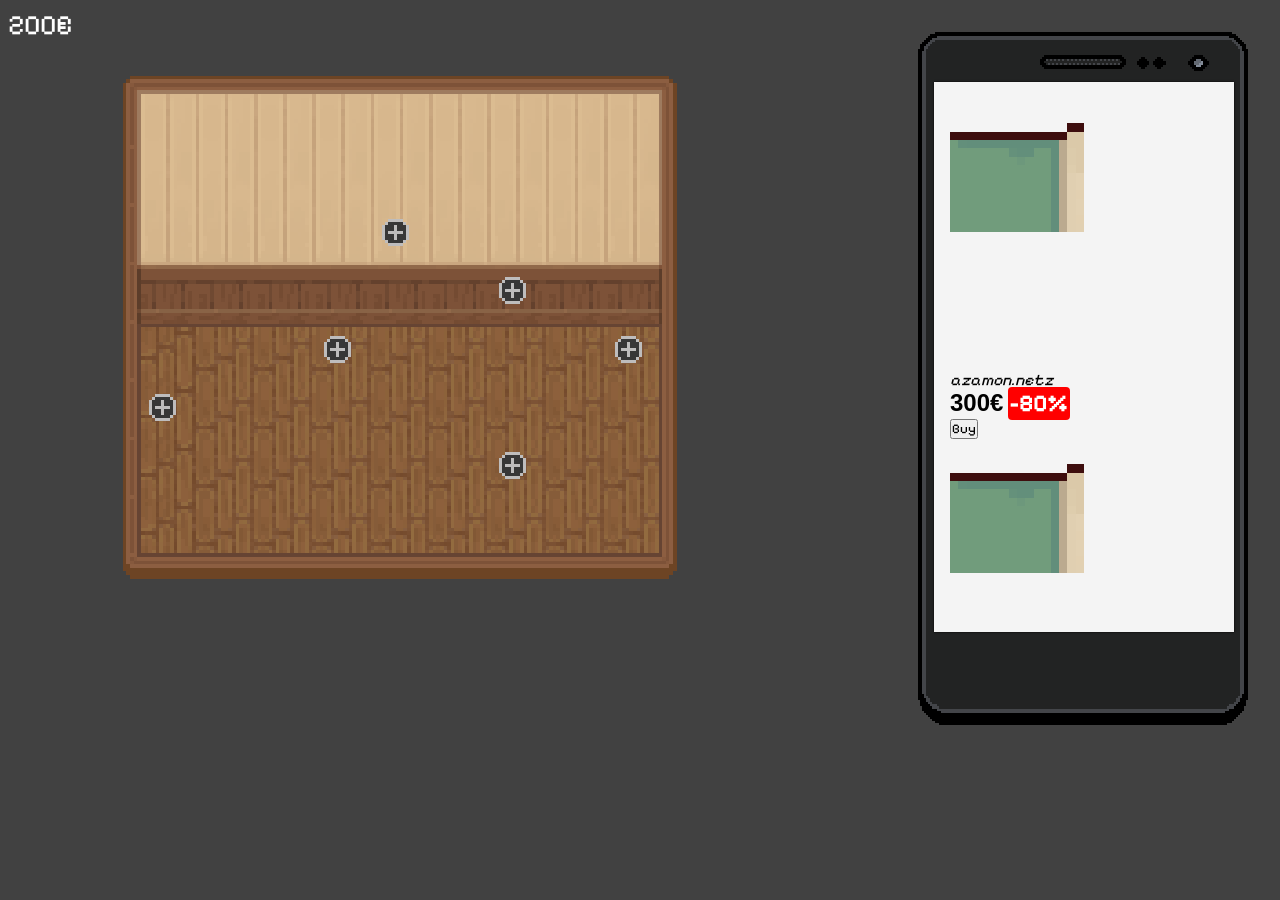
==== src/game.html @ 5c41341d "added plus buttons and handy" ====
<!DOCTYPE html>
<html lang="en">
<head>
    <meta charset="UTF-8">
    <meta name="viewport" content="width=device-width, initial-scale=1.0">
    <title>The perfect Deal</title>

    <link rel="stylesheet" href="./game.css">
    <link href="https://fonts.googleapis.com/css2?family=Pixelify+Sans:wght@400..700&display=swap" rel="stylesheet">
</head>
<body>
    <span class="budget" id="budgetDisplay"></span>

    <div class="center">
        <div class="canvas-container">
            <canvas class="room" id="roomCanvas" width="200" height="200"></canvas>

            <template id="plusTemplate">
                <button>
                    <img src="./assets/plus.png" alt="add">
                </button>
            </template>
        </div>
    </div>
    
    <div class="phone-container">

        <img src="./assets/phone.png" alt="">

        <main class="ui">

            <div id="productsDiv">

                <template id="productTemplate">
                    <div class="product">
                        <canvas class="productCanvas" width="32" height="32"></canvas>
                        <i class="website"></i>
                        <h2>
                            <span class="price"></span>
                            <span class="sale"></span>
                        </h2>
                        <button class="buy">Buy</button>
                    </div>
                </template>

            </div>

        </main>
    </div>

    <script src="./scripts/index.js" type="module"></script>
</body>
</html>
---- src/game.css ----
*, *::after, *::before {
    margin: 0;
    padding: 0;
    box-sizing: border-box;
    font-family: "Pixelify Sans", sans-serif;
}

body {
    display: flex;
    width: 100%;
    height: 100%;
    background-color: #414141;
}

.center {
    display: flex;
    align-items: center;
    justify-content: center;
    flex: 4;
    margin-top: 32px;
}
.canvas-container {
    height: 100%;
    position: relative;
}
.room {
    image-rendering: pixelated;
    height: 100%;
}

.plusIcon {
    z-index: 10;
    position: absolute;
    border: none;
    background: none;
}
.plusIcon img {
    width: 48px;
    image-rendering: pixelated;
}

.phone-container {
    position: relative;
    flex: 1;
    margin: 32px;
}
.phone-container img {
    width: 330px;
    image-rendering: pixelated;
}
.ui {
    position: absolute;
    top: 50px;
    left: 16px;
    width: 300px;
    height: 550px;
    background-color: #f4f4f4;
    box-shadow: 0 0 2px black;
    padding: 16px;
    overflow-y: scroll;
}

.sale {
    background-color: red;
    color: white;
    border-radius: 4px;
    padding: 2px;
}
.price {
    font-family: sans-serif;
}
.productCanvas {
    width: 100%;
    image-rendering: pixelated;
}

.budget {
    position: fixed;
    top: 0;
    left: 0;
    margin: 8px;
    color: white;
    font-size: 28px;
}
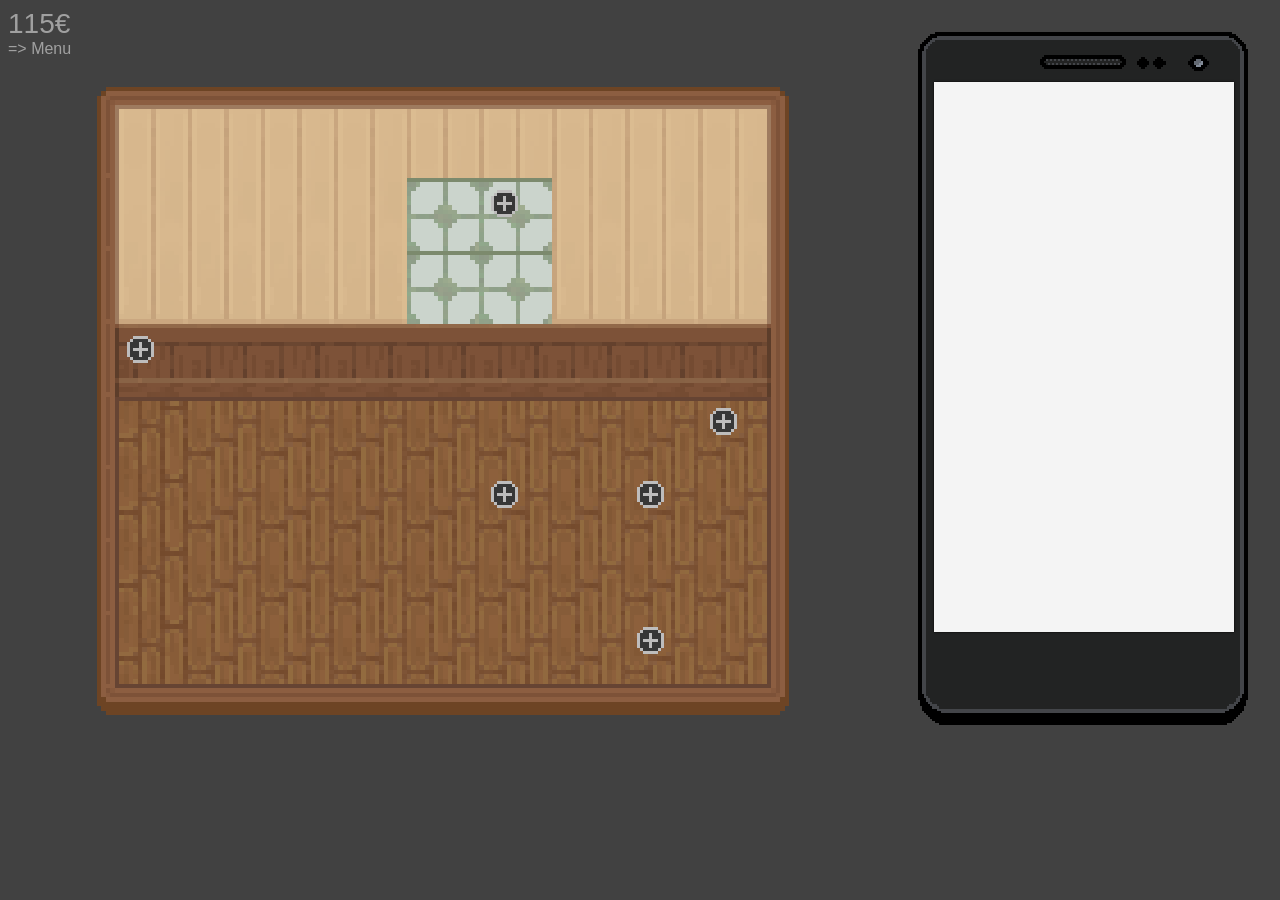
==== commit 4433a986: "added menu styles and styled phone ui" ====
--- a/src/game.html
+++ b/src/game.html
@@ -10,6 +10,7 @@
 </head>
 <body>
     <span class="budget" id="budgetDisplay"></span>
+    <a class="menu-button" href="./">=> Menu</a>
 
     <div class="center">
         <div class="canvas-container">
@@ -29,11 +30,12 @@
 
         <main class="ui">
 
+            <h2 id="productsHeading"></h2>
             <div id="productsDiv">
 
                 <template id="productTemplate">
                     <div class="product">
-                        <canvas class="productCanvas" width="32" height="32"></canvas>
+                        <canvas class="productCanvas" width="200" height="200"></canvas>
                         <i class="website"></i>
                         <h2>
                             <span class="price"></span>
--- a/src/game.css
+++ b/src/game.css
@@ -59,19 +59,54 @@
     padding: 16px;
     overflow-y: scroll;
 }
+.ui * {
+    font-family: sans-serif;
+}
 
+.product h2 {
+    display: flex;
+    justify-content: space-between;
+}
 .sale {
     background-color: red;
     color: white;
     border-radius: 4px;
     padding: 2px;
 }
+.website {
+    font-size: 12px;
+    opacity: 0.8;
+}
 .price {
     font-family: sans-serif;
+    font-weight: 300;
 }
 .productCanvas {
     width: 100%;
     image-rendering: pixelated;
+    border: 1px solid #ccc;
+}
+#productsDiv {
+    display: flex;
+    flex-direction: column;
+    gap: 32px;
+    margin-top: 24px;
+}
+#productsHeading {
+    font-size: 24px;
+    font-weight: 300;
+    font-style: italic;
+    opacity: 0.7;
+}
+.buy {
+    padding: 8px;
+    width: 100%;
+    margin: 8px 0;
+    background-color: red;
+    border: none;
+    border-radius: 8px;
+    color: white;
+    font-size: 16px;
 }
 
 .budget {
@@ -81,4 +116,17 @@
     margin: 8px;
     color: white;
     font-size: 28px;
+    font-family: sans-serif;
+    opacity: 0.5;
+}
+.menu-button {
+    position: fixed;
+    top: 32px;
+    left: 0;
+    margin: 8px;
+    color: white;
+    font-size: 16px;
+    font-family: sans-serif;
+    opacity: 0.5;
+    text-decoration: none;
 }
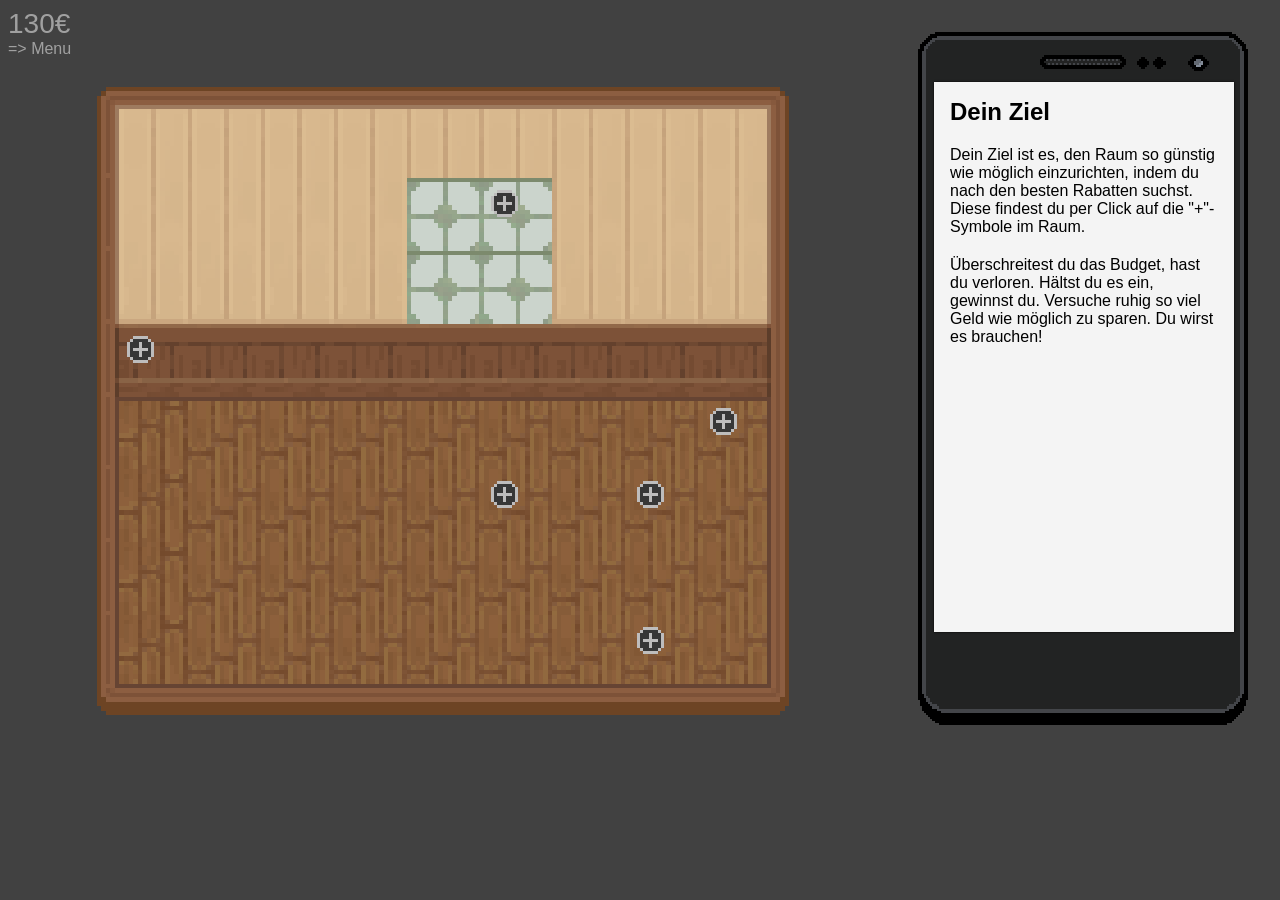
==== commit 40055cb9: "finished game" ====
--- a/src/game.html
+++ b/src/game.html
@@ -10,7 +10,7 @@
 </head>
 <body>
     <span class="budget" id="budgetDisplay"></span>
-    <a class="menu-button" href="./">=> Menu</a>
+    <a class="menu-button" href="./index.html">=> Menu</a>
 
     <div class="center">
         <div class="canvas-container">
@@ -29,6 +29,16 @@
         <img src="./assets/phone.png" alt="">
 
         <main class="ui">
+
+            <div id="hints">
+                <h2>Dein Ziel</h2>
+                <p>
+                    Dein Ziel ist es, den Raum so günstig wie möglich einzurichten, indem du nach den besten Rabatten suchst. 
+                    Diese findest du per Click auf die "+"-Symbole im Raum.
+                </p>
+
+                <p>Überschreitest du das Budget, hast du verloren. Hältst du es ein, gewinnst du. Versuche ruhig so viel Geld wie möglich zu sparen. Du wirst es brauchen!</p>
+            </div>
 
             <h2 id="productsHeading"></h2>
             <div id="productsDiv">
--- a/src/game.css
+++ b/src/game.css
@@ -107,6 +107,16 @@
     border-radius: 8px;
     color: white;
     font-size: 16px;
+    transition: all 0.5s ease;
+}
+.buy:hover {
+    background-color: darkred;
+}
+
+#hints {
+    display: flex;
+    flex-direction: column;
+    gap: 20px;
 }
 
 .budget {
